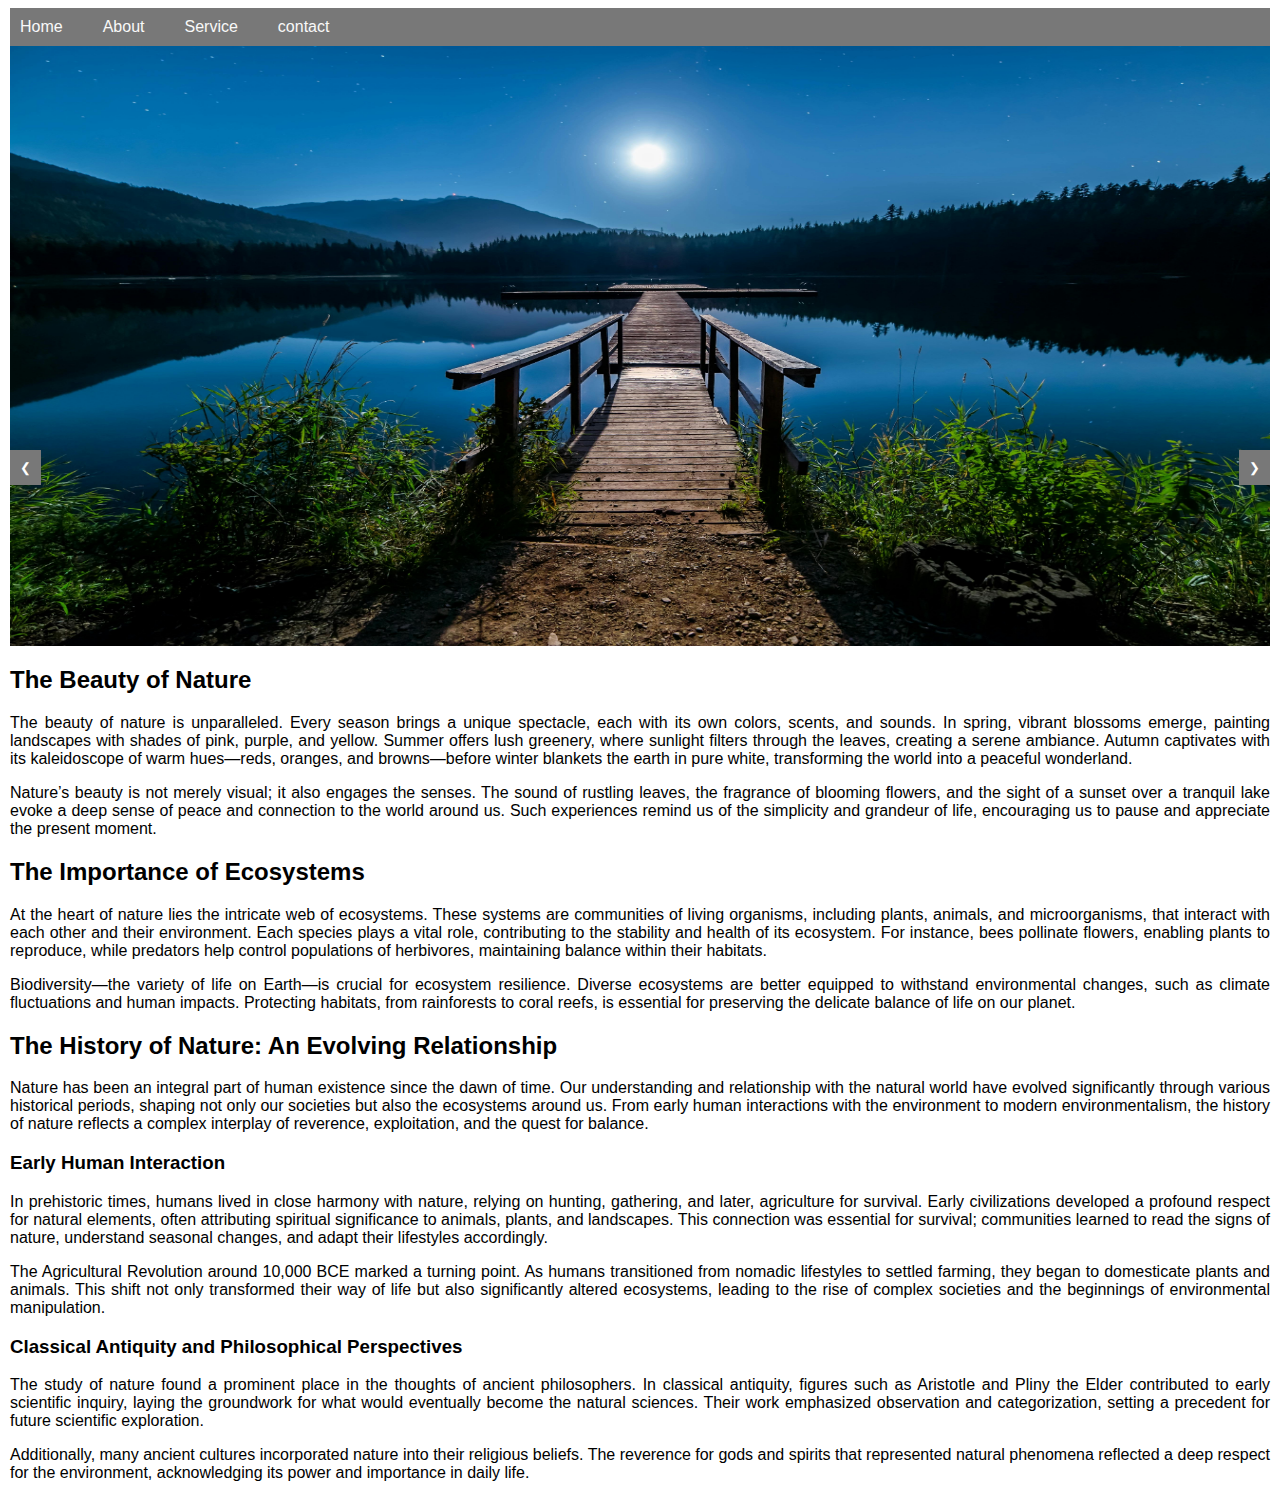
==== index.html @ 17bc84bf "added 3 image files and 1 html file 1 css file 1 js file" ====
<!DOCTYPE html>
<html lang="en">
<head>
	<title>simple index page</title>
	<link  href="styles.css" rel="stylesheet">
</head>

<body>

<!-- HEADER SECTION --->
<!-- <div class=header>
	<div class=column> Email: anuanushyakrishnan@gmail.com </div>
	<div class=column> 6379766924 </div>
</div>
-->
<!-- home section -->
<nav>
	<a href="#home" > Home </a>
	<a href="#about"> About </a>
	<a href="#service"> Service </a>
	<a href="#contact"> contact</a>
</nav>

<section id="home" class="home">
<!-- slide show -->
<div class="slide-con" >
 <img src="image1.jpg" alt="Slide 1" class="slide">
        <img src="image2.jpg" alt="Slide 2" class="slide">
        <img src="image3.jpeg" alt="Slide 3" class="slide">

        <button class="prev" onclick="plusSlides(-1)">&#10094;</button>
        <button class="next" onclick="plusSlides(1)">&#10095;</button>
    </div>
<h2> The Beauty of Nature </H2>
<p> The beauty of nature is unparalleled. Every season brings a unique spectacle, each with its own colors, scents, and sounds. In spring, vibrant blossoms emerge, painting landscapes with shades of pink, purple, and yellow. Summer offers lush greenery, where sunlight filters through the leaves, creating a serene ambiance. Autumn captivates with its kaleidoscope of warm hues—reds, oranges, and browns—before winter blankets the earth in pure white, transforming the world into a peaceful wonderland. </p>

<p> Nature’s beauty is not merely visual; it also engages the senses. The sound of rustling leaves, the fragrance of blooming flowers, and the sight of a sunset over a tranquil lake evoke a deep sense of peace and connection to the world around us. Such experiences remind us of the simplicity and grandeur of life, encouraging us to pause and appreciate the present moment. </p>

<h2> The Importance of Ecosystems </h2>
<p> At the heart of nature lies the intricate web of ecosystems. These systems are communities of living organisms, including plants, animals, and microorganisms, that interact with each other and their environment. Each species plays a vital role, contributing to the stability and health of its ecosystem. For instance, bees pollinate flowers, enabling plants to reproduce, while predators help control populations of herbivores, maintaining balance within their habitats.</p>

<p> Biodiversity—the variety of life on Earth—is crucial for ecosystem resilience. Diverse ecosystems are better equipped to withstand environmental changes, such as climate fluctuations and human impacts. Protecting habitats, from rainforests to coral reefs, is essential for preserving the delicate balance of life on our planet.</p>

</section>

<section id="about"> 
<h2>The History of Nature: An Evolving Relationship </h2>
<p> Nature has been an integral part of human existence since the dawn of time. Our understanding and relationship with the natural world have evolved significantly through various historical periods, shaping not only our societies but also the ecosystems around us. From early human interactions with the environment to modern environmentalism, the history of nature reflects a complex interplay of reverence, exploitation, and the quest for balance.</p>

<h3>Early Human Interaction</h3>
<p> In prehistoric times, humans lived in close harmony with nature, relying on hunting, gathering, and later, agriculture for survival. Early civilizations developed a profound respect for natural elements, often attributing spiritual significance to animals, plants, and landscapes. This connection was essential for survival; communities learned to read the signs of nature, understand seasonal changes, and adapt their lifestyles accordingly.</p>

<p>The Agricultural Revolution around 10,000 BCE marked a turning point. As humans transitioned from nomadic lifestyles to settled farming, they began to domesticate plants and animals. This shift not only transformed their way of life but also significantly altered ecosystems, leading to the rise of complex societies and the beginnings of environmental manipulation.</p>

<h3> Classical Antiquity and Philosophical Perspectives </h3>
<p>The study of nature found a prominent place in the thoughts of ancient philosophers. In classical antiquity, figures such as Aristotle and Pliny the Elder contributed to early scientific inquiry, laying the groundwork for what would eventually become the natural sciences. Their work emphasized observation and categorization, setting a precedent for future scientific exploration.</p>

<p> Additionally, many ancient cultures incorporated nature into their religious beliefs. The reverence for gods and spirits that represented natural phenomena reflected a deep respect for the environment, acknowledging its power and importance in daily life.</p>
<script src="script.js"></script>

</body>
</html>
---- styles.css ----
body {
  margin-left: 10px;
  margin-right: 10px;
  font-family: Arial, sans-serif;
}

.header {
background-color:#3c3c3c;
display: flex;
}

.column {
color: #ffffff;
flex: 1;
}

nav {
background-color: #787878;
display: flex;
}

a {
padding: 10px;
margin-right: 20px;
color: #f9f9f9;
text-decoration: none;
}

.slideshow-con {
    position: relative;
    max-width: 600px;
    margin: 20px;
    overflow: hidden;
    align: center;
}

.slide {
    display: none; /* Hide all slides by default */
    width: 100%;
    height: 600px;
}

button {
    position: absolute;
    top: 50%;
    background-color: #787878;
    color: white;
    padding: 10px;
    border: none;
    cursor: pointer;
}

.prev {
    left: 10px;
}

.next {
    right: 10px;
}

button:hover {
    background-color: #616161;
}

p {
  text-align: justify;
  text-decoration: none;
  
}
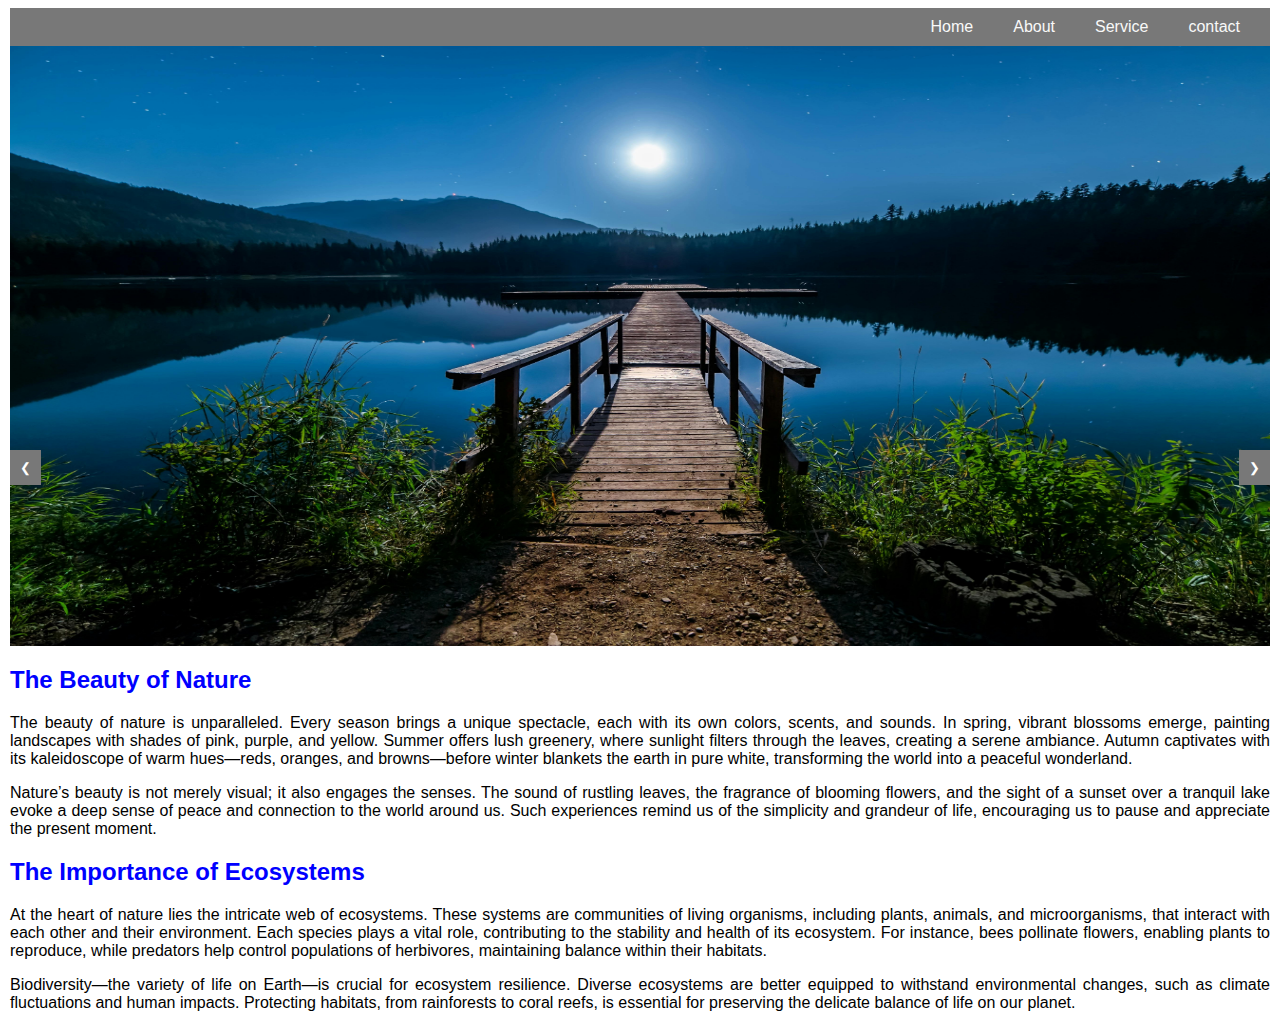
==== commit 8651edbb: "removed section for home and contact and created new contact.html page" ====
--- a/index.html
+++ b/index.html
@@ -16,13 +16,13 @@
 -->
 <!-- home section -->
 <nav>
-	<a href="#home" > Home </a>
-	<a href="#about"> About </a>
-	<a href="#service"> Service </a>
-	<a href="#contact"> contact</a>
+        <a href="index.html" > Home </a>
+        <a href="about.html"> About </a>
+        <a href="service.html"> Service </a>
+        <a href="contact.html"> contact</a>
+
 </nav>
 
-<section id="home" class="home">
 <!-- slide show -->
 <div class="slide-con" >
  <img src="image1.jpg" alt="Slide 1" class="slide">
@@ -42,21 +42,6 @@
 
 <p> Biodiversity—the variety of life on Earth—is crucial for ecosystem resilience. Diverse ecosystems are better equipped to withstand environmental changes, such as climate fluctuations and human impacts. Protecting habitats, from rainforests to coral reefs, is essential for preserving the delicate balance of life on our planet.</p>
 
-</section>
-
-<section id="about"> 
-<h2>The History of Nature: An Evolving Relationship </h2>
-<p> Nature has been an integral part of human existence since the dawn of time. Our understanding and relationship with the natural world have evolved significantly through various historical periods, shaping not only our societies but also the ecosystems around us. From early human interactions with the environment to modern environmentalism, the history of nature reflects a complex interplay of reverence, exploitation, and the quest for balance.</p>
-
-<h3>Early Human Interaction</h3>
-<p> In prehistoric times, humans lived in close harmony with nature, relying on hunting, gathering, and later, agriculture for survival. Early civilizations developed a profound respect for natural elements, often attributing spiritual significance to animals, plants, and landscapes. This connection was essential for survival; communities learned to read the signs of nature, understand seasonal changes, and adapt their lifestyles accordingly.</p>
-
-<p>The Agricultural Revolution around 10,000 BCE marked a turning point. As humans transitioned from nomadic lifestyles to settled farming, they began to domesticate plants and animals. This shift not only transformed their way of life but also significantly altered ecosystems, leading to the rise of complex societies and the beginnings of environmental manipulation.</p>
-
-<h3> Classical Antiquity and Philosophical Perspectives </h3>
-<p>The study of nature found a prominent place in the thoughts of ancient philosophers. In classical antiquity, figures such as Aristotle and Pliny the Elder contributed to early scientific inquiry, laying the groundwork for what would eventually become the natural sciences. Their work emphasized observation and categorization, setting a precedent for future scientific exploration.</p>
-
-<p> Additionally, many ancient cultures incorporated nature into their religious beliefs. The reverence for gods and spirits that represented natural phenomena reflected a deep respect for the environment, acknowledging its power and importance in daily life.</p>
 <script src="script.js"></script>
 
 </body>
--- a/styles.css
+++ b/styles.css
@@ -17,6 +17,7 @@
 nav {
 background-color: #787878;
 display: flex;
+justify-content: flex-end;
 }
 
 a {
@@ -67,3 +68,10 @@
   text-decoration: none;
   
 }
+h2 {
+  color: blue;
+}
+
+a:hover {
+  background-color:lightblue ;
+}
